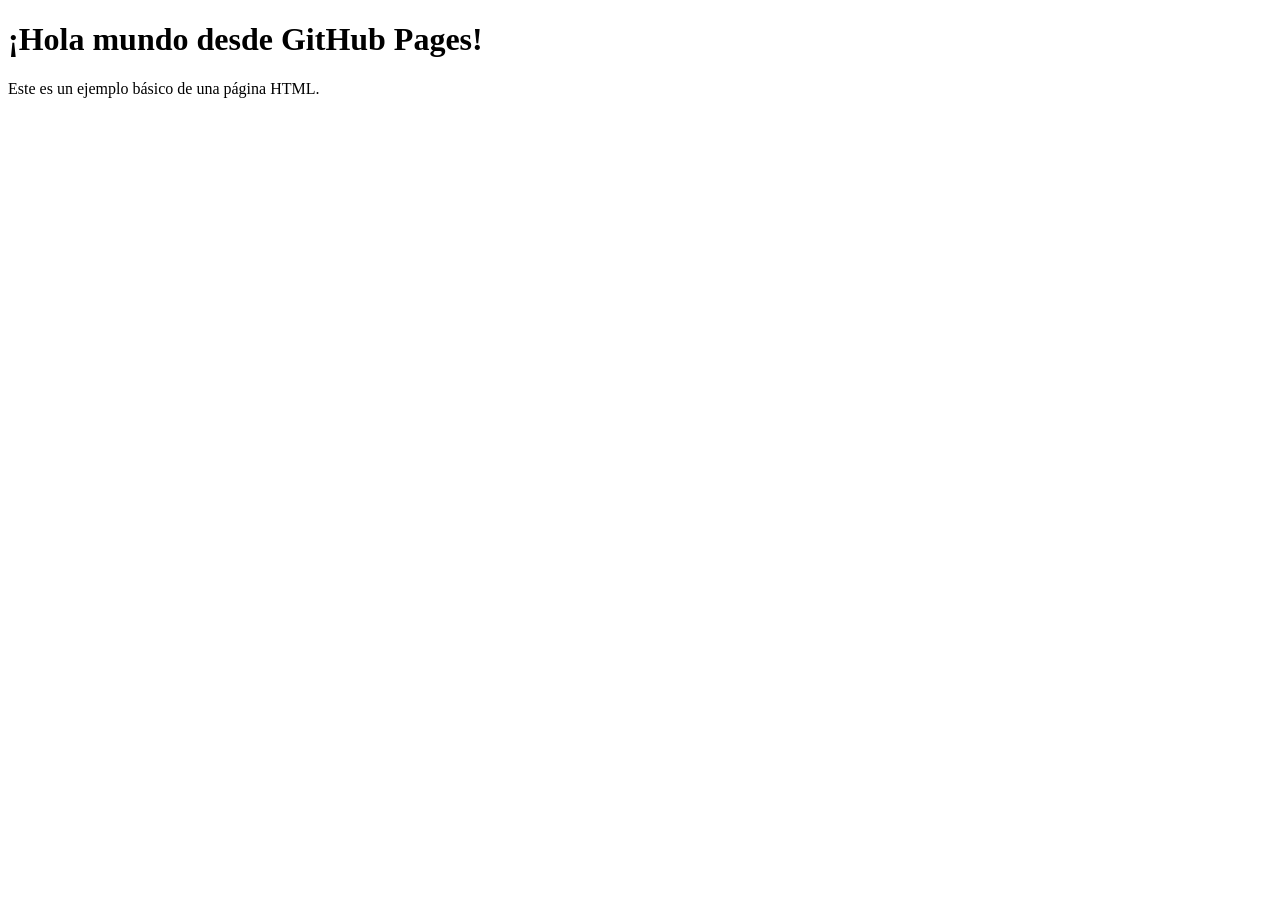
==== index.html @ 27b8bb0d "index.html" ====
<!DOCTYPE html>
<html lang="es">
<head>
  <meta charset="UTF-8">
  <title>Mi página de GitHub Pages</title>
</head>
<body>
  <h1>¡Hola mundo desde GitHub Pages!</h1>
  <p>Este es un ejemplo básico de una página HTML.</p>
</body>
</html>
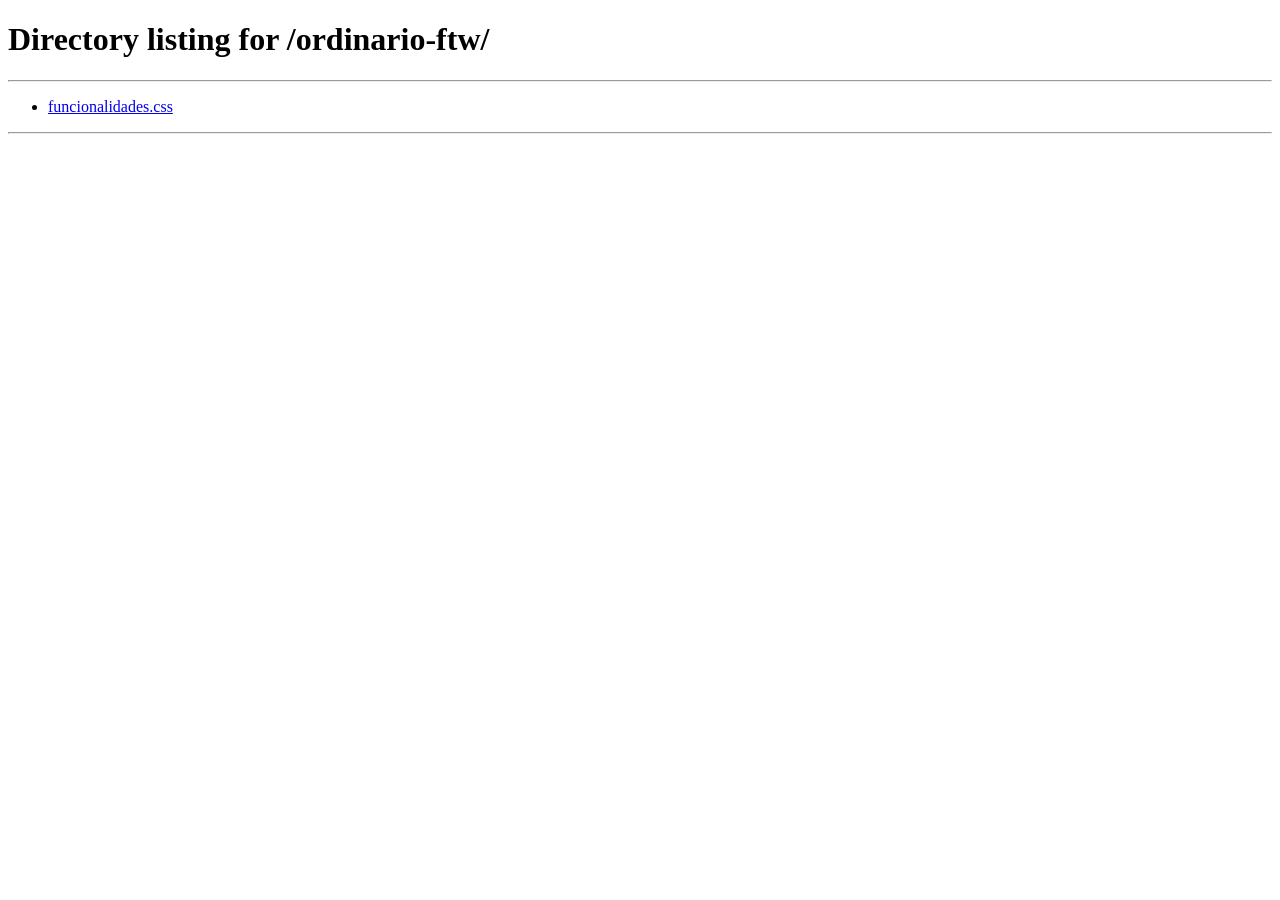
==== commit 8f7f2288: "correcion de link" ====
--- a/index.html
+++ b/index.html
@@ -1,11 +1,12 @@
 <!DOCTYPE html>
 <html lang="es">
-<head>
-  <meta charset="UTF-8">
-  <title>Mi página de GitHub Pages</title>
-</head>
-<body>
-  <h1>¡Hola mundo desde GitHub Pages!</h1>
-  <p>Este es un ejemplo básico de una página HTML.</p>
-</body>
+  <head>
+    <meta charset="UTF-8" />
+    <meta http-equiv="refresh" content="0; url=ordinario-ftw/" />
+    <title>Redirigiendo...</title>
+  </head>
+  <body>
+    <p>Redirigiendo a la página principal... <a href="ordinario-ftw/">Haz clic aquí si no redirige automáticamente</a>.</p>
+  </body>
 </html>
+
